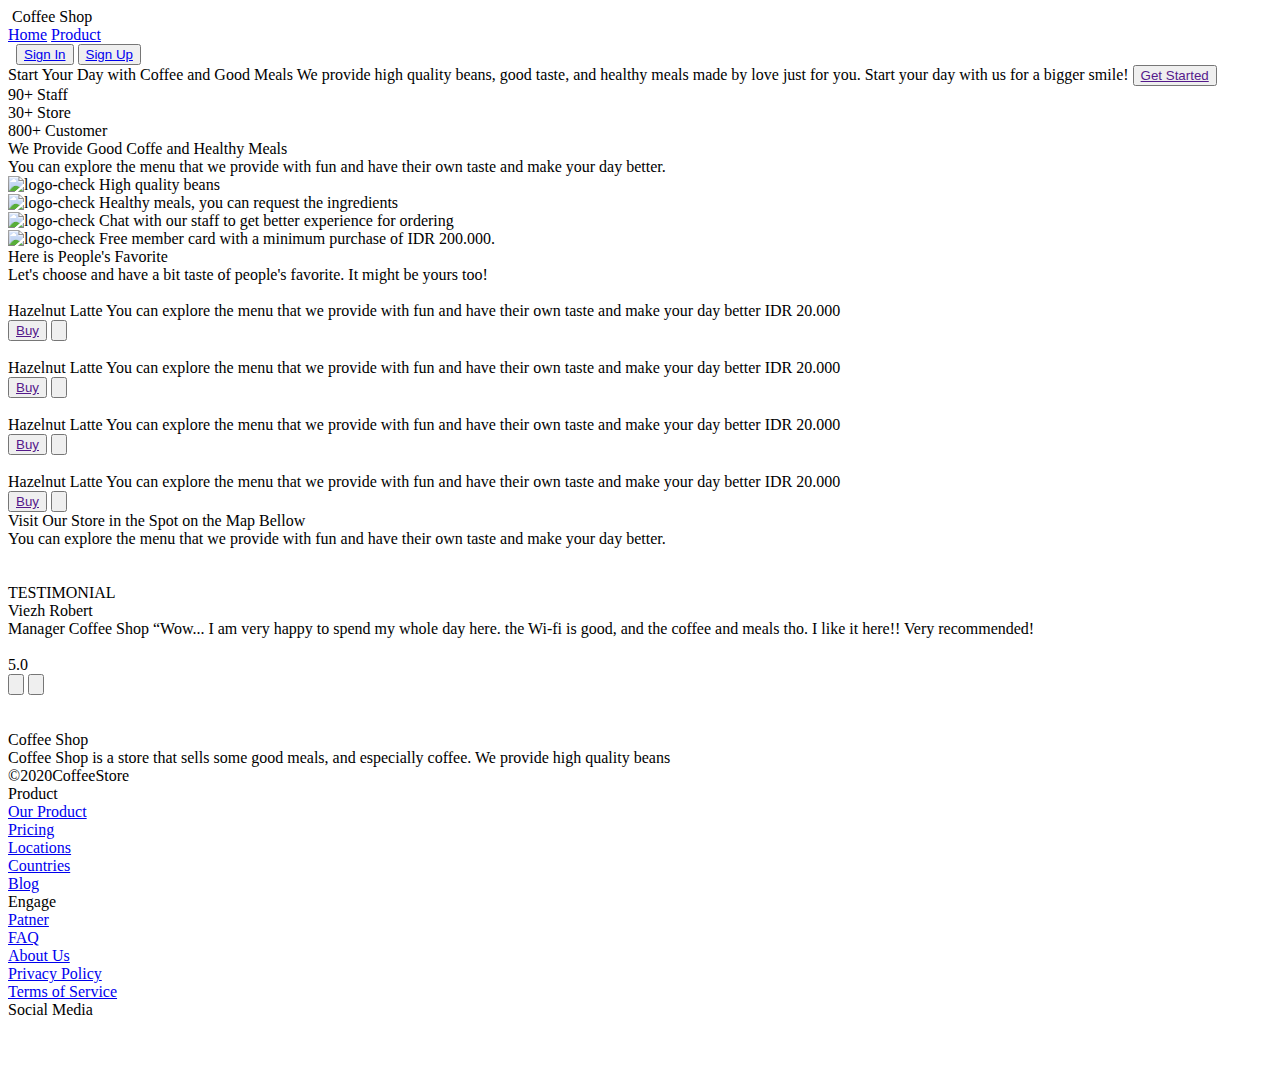
==== index.html @ 51167dca "Home - index HTML" ====
<!DOCTYPE html>
<html lang="en">

<head>
    <meta charset="UTF-8">
    <meta name="viewport" content="width=device-width, initial-scale=1.0">
    
    <title>HOME</title>

    <link rel="apple-touch-icon" sizes="180x180" href="../assets/icons/apple-touch-icon.png" />
    <link rel="icon" type="image/png" sizes="32x32" href="../assets/icons/favicon-32x32.png" />
    <link rel="icon" type="image/png" sizes="16x16" href="../assets/icons/favicon-16x16.png" />
    <link rel="manifest" href="../assets/icons/site.webmanifest" />
    
    <link rel="stylesheet" href="./styles/index.css">

</head>

<body>
    <nav>
        <div>
            <div>
                <img src="" alt="">
                <span>Coffee Shop</span>
            </div>
            <div class="changePage">
                <a href="./index.html">Home</a>
                <a href="./pages/product.html">Product</a>
            </div>
        </div>
        <div class="search">
            <img src="" alt="">
            <img src="" alt="">
            <button><a href="./pages/login.html">Sign In</a></button>
            <button class="signup"><a href="./pages/register.html">Sign Up</a></button>
        </div>
    </nav>
    <section id="homeSatu">
        <main>
            <div>
                <span class="title">Start Your Day with Coffee and Good Meals</span>
                <span>We provide high quality beans, good taste, and healthy meals made by love just for you. Start your
                    day with us for a bigger smile!</span>
                <button><a href="">Get Started</a></button>
                <div>
                    <div class="wrap">
                        <span class="count">90+</span>
                        <span>Staff</span>
                    </div>
                    <div class="line"></div>
                    <div class="wrap">
                        <span class="count">30+</span>
                        <span>Store</span>
                    </div>
                    <div class="line"></div>
                    <div class="wrap">
                        <span class="count">800+</span>
                        <span>Customer</span>
                    </div>
                </div>
            </div>
        </main>
        <aside></aside>
    </section>
    <section id="homeDua">
        <main>
            <div>
                <div class="title">
                    <div class="line"></div>
                    <div>We Provide <span>Good Coffe</span> and <span>Healthy Meals</span></div>
                </div>
                <span>You can explore the menu that we provide with fun and have their own taste and make your day
                    better.</span>
                <div>
                    <img src="" alt="logo-check">
                    <span>High quality beans</span>
                </div>
                <div>
                    <img src="" alt="logo-check">
                    <span>Healthy meals, you can request the ingredients</span>
                </div>
                <div>
                    <img src="" alt="logo-check">
                    <span>Chat with our staff to get better experience for ordering</span>
                </div>
                <div>
                    <img src="" alt="logo-check">
                    <span>Free member card with a minimum purchase of IDR 200.000.</span>
                </div>
            </div>
        </main>
        <aside></aside>
    </section>
    <section id="homeTiga">
        <main>
            <div class="title">Here is People's <span>Favorite</span></div>
            <div class="line"></div>
            <span>Let's choose and have a bit taste of people's favorite. It might be yours too!</span>
            <div class="wrap">
                <div>
                    <div class="img"><img src="" alt=""></div>
                    <div class="card">
                        <span class="title">Hazelnut Latte</span>
                        <span>You can explore the menu that we provide with fun and have their own taste and make your
                            day better</span>
                        <span class="pay">IDR 20.000</span>
                        <div class="button">
                            <button class="color"><a href="">Buy</a></button>
                            <button><a href=""><img src="" alt=""></a></button>
                        </div>
                    </div>
                </div>
                <div>
                    <div class="img"><img src="" alt=""></div>
                    <div class="card">
                        <span class="title">Hazelnut Latte</span>
                        <span>You can explore the menu that we provide with fun and have their own taste and make your
                            day better</span>
                        <span class="pay">IDR 20.000</span>
                        <div class="button">
                            <button class="color"><a href="">Buy</a></button>
                            <button><a href=""><img src="" alt=""></a></button>
                        </div>
                    </div>
                </div>
                <div>
                    <div class="img"><img src="" alt=""></div>
                    <div class="card">
                        <span class="title">Hazelnut Latte</span>
                        <span>You can explore the menu that we provide with fun and have their own taste and make your
                            day better</span>
                        <span class="pay">IDR 20.000</span>
                        <div class="button">
                            <button class="color"><a href="">Buy</a></button>
                            <button><a href=""><img src="" alt=""></a></button>
                        </div>
                    </div>
                </div>
                <div>
                    <div class="img"><img src="" alt=""></div>
                    <div class="card">
                        <span class="title">Hazelnut Latte</span>
                        <span>You can explore the menu that we provide with fun and have their own taste and make your
                            day better</span>
                        <span class="pay">IDR 20.000</span>
                        <div class="button">
                            <button class="color"><a href="">Buy</a></button>
                            <button><a href=""><img src="" alt=""></a></button>
                        </div>
                    </div>
                </div>
            </div>
        </main>
    </section>
    <section id="homeEmpat">
        <main>
            <div class="title">Visit Our Store <span>in the Spot on the Map Bellow</span></div>
            <div class="line"></div>
            <span>You can explore the menu that we provide with fun and have their own taste and make your day
                better.</span>
            <div><img src="" alt=""></div>
        </main>
    </section>
    <section id="homeLima">
        <main>
            <div>
                <div><img width="400px" src="" alt=""></div>
                <div class="wrappes">
                    <span>TESTIMONIAL</span>
                    <div>
                        <div class="line"></div>
                        <span>Viezh Robert</span>
                    </div>
                    <span class="role">Manager Coffee Shop</span>
                    <span>“Wow... I am very happy to spend my whole day here. the Wi-fi is good, and the coffee and
                        meals tho. I like it here!! Very recommended!</span>
                    <div class="review">
                        <img src="" alt="">
                        <img src="" alt="">
                        <img src="" alt="">
                        <img src="" alt="">
                        <img src="" alt="">
                        <div>5.0</div>
                    </div>
                    <div>
                        <button class="pagiLeft"><img src="" alt=""></button>
                        <button class="pagiRight"><img src="" alt=""></button>
                    </div>
                    <div class="line">
                        <img src="" alt="">
                    </div>
                </div>
            </div>
        </main>
    </section>
    <footer>
        <div class="wrap">
            <div class="title">
                <img src="" alt="">
                <div>Coffee Shop</div>
            </div>
            <div>Coffee Shop is a store that sells some good meals, and especially coffee. We provide high quality beans
            </div>
            <div class="copyright">©2020CoffeeStore</div>
        </div>
        <div class="wrap1">
            <div class="title">Product</div>
            <div><a href="#">Our Product</a></div>
            <div><a href="#">Pricing</a></div>
            <div><a href="#">Locations</a></div>
            <div><a href="#">Countries</a></div>
            <div><a href="#">Blog</a></div>
        </div>
        <div class="wrap1">
            <div class="title">Engage</div>
            <div><a href="#">Patner</a></div>
            <div><a href="#">FAQ</a></div>
            <div><a href="#">About Us</a></div>
            <div><a href="#">Privacy Policy</a></div>
            <div><a href="#">Terms of Service</a></div>
        </div>
        <div class="wrap2">
            <div class="title">Social Media</div>
            <div class="box">
                <div><a href="#"><img src="" alt=""></a></div>
                <div><a href="#"><img src="" alt=""></a></div>
                <div><a href="#"><img src="" alt=""></a></div>
            </div>
        </div>
    </div>
</footer>
</body>

</html>
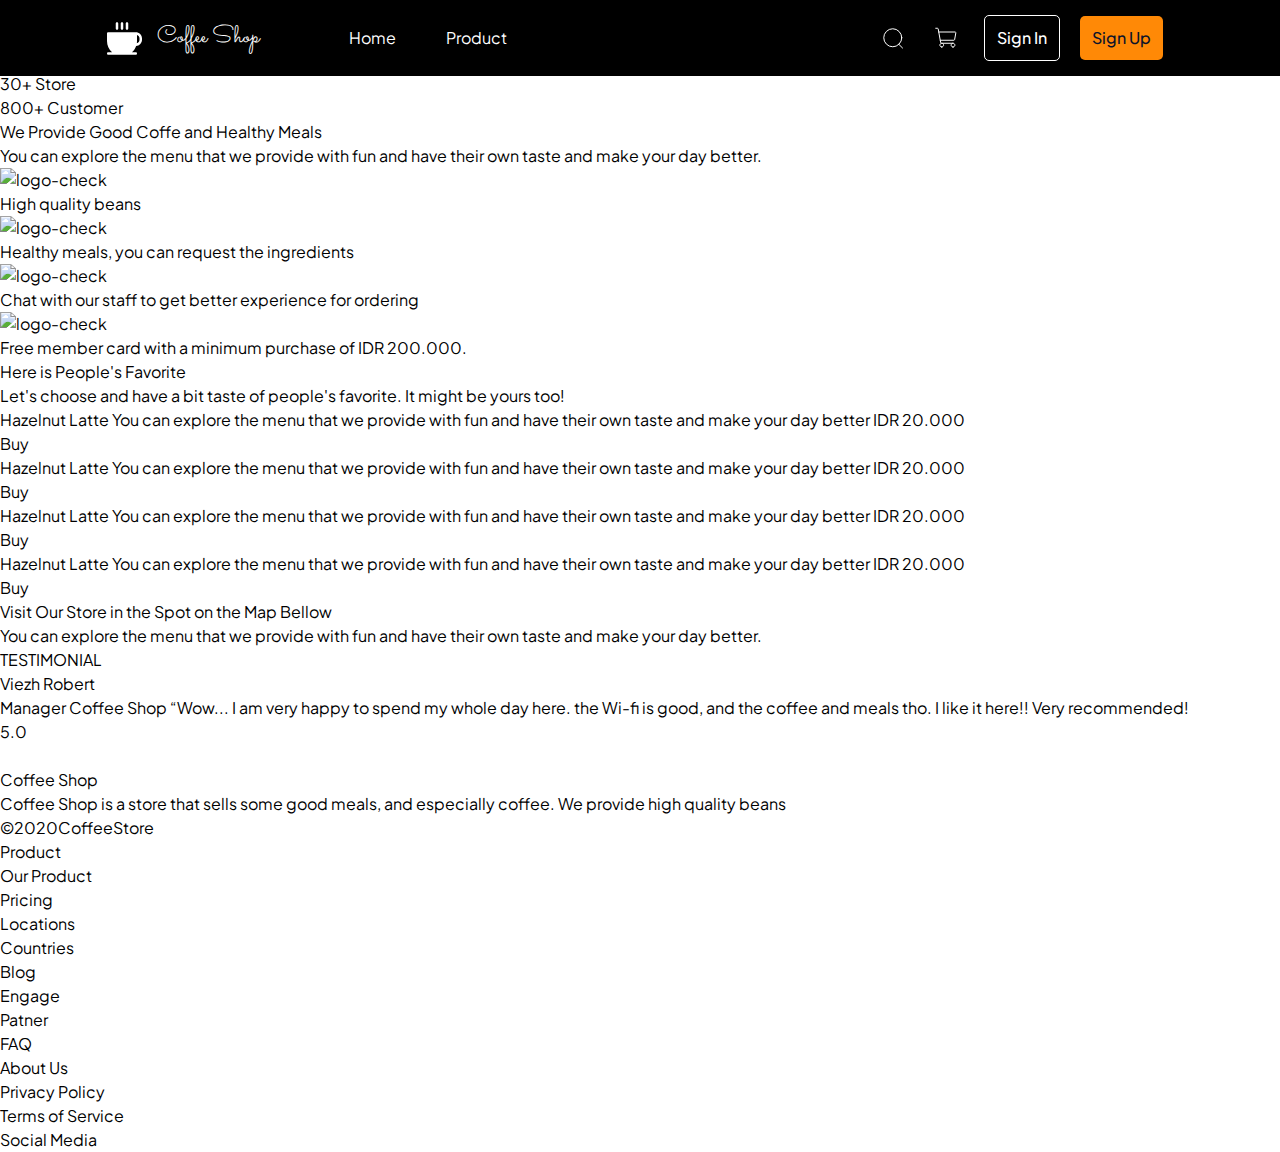
==== commit 3c47b002: "register tailwind" ====
--- a/index.html
+++ b/index.html
@@ -12,29 +12,51 @@
     <link rel="icon" type="image/png" sizes="16x16" href="../assets/icons/favicon-16x16.png" />
     <link rel="manifest" href="../assets/icons/site.webmanifest" />
     
-    <link rel="stylesheet" href="./styles/index.css">
+    <link rel="stylesheet" href="./styles/main.css">
 
 </head>
 
 <body>
-    <nav>
-        <div>
-            <div>
-                <img src="" alt="">
-                <span>Coffee Shop</span>
-            </div>
-            <div class="changePage">
-                <a href="./index.html">Home</a>
-                <a href="./pages/product.html">Product</a>
-            </div>
-        </div>
-        <div class="search">
-            <img src="" alt="">
-            <img src="" alt="">
-            <button><a href="./pages/login.html">Sign In</a></button>
-            <button class="signup"><a href="./pages/register.html">Sign Up</a></button>
-        </div>
-    </nav>
+    <header class="z-10 fixed bg-black  text-white grid grid-cols-3 sm:grid-cols-12 h-[50px] sm:h-[60px] lg:h-[76px] w-screen max-w-screen-2xl px-[10px] sm:pl-5 lg:px-5 xl:px-0">
+        <div class="flex justify-start md:justify-center lg:justify-end xl:justify-start items-center col-start-1 lg:col-start-2 col-span-2 sm:col-span-3 lg:col-span-2">
+            <a href="/index.html">
+                <img class="mr-[10px] sm:w-[28px] lg:w-[35px] sm:h-[26px] lg:h-[35px] sm:mr-[15px]" src="../assets/icons/header/coffee_shop_white.svg" alt="coffee-shop-icon">
+            </a>
+            <a href="/index.html">
+                <p class="text-xl lg:text-2xl font-sacramento lg:mr-[10px]">Coffee Shop</p>
+            </a>
+        </div>
+        <nav class="hidden sm:text-sm lg:text-base sm:flex sm:justify-start sm:items-center sm:col-start-4 sm:col-span-4 xl:col-span-5">
+            <a href="/index.html" class="flex justify-center items-center h-[40px] w-[80px] xl:mx-3 rounded-[5px] hover:bg-gray-700">Home</a>
+            <a href="./product.html" class="flex justify-center items-center h-[40px] w-[80px] xl:mx-3 rounded-[5px] hover:bg-gray-700">Product</a>
+        </nav>
+        <div class="flex justify-end md:justify-start xl:justify-end items-center col-start-3 sm:col-start-8 xl:col-start-9 col-span-1 sm:col-span-5 xl:col-span-3">
+            <button class="flex justify-center items-center h-[40px] w-[40px] rounded-[5px] hover:bg-gray-700 md:mx-[7px] sm:p-[3px]">
+                <img src="../assets/icons/header/Search.svg" alt="search-icon">
+            </button>
+            <button class="flex justify-center items-center h-[40px] w-[40px] rounded-[5px] hover:bg-gray-700 md:mx-[7px] sm:p-[3px]">
+                <img src="../assets/icons/header/ShoppingCart.svg" alt="shopping-cart">
+            </button>
+            <button id="menu-button" class="w-[30px] h-[30px] flex sm:hidden flex-col justify-evenly items-center hover:bg-gray-700 rounded-[5px]">
+                <div class="w-5 h-[3px] bg-white rounded-md"></div>
+                <div class="w-5 h-[3px] bg-white rounded-md"></div>
+                <div class="w-5 h-[3px] bg-white rounded-md"></div>
+            </button>
+            <button class="hidden sm:flex items-center text-[10px] md:text-sm lg:text-base mx-[10px] h-[0] py-[13px] md:py-[20px] lg:py-[22px] px-[8px] md:px-[12px] border-white border-solid border-[1px] rounded-[5px] font-medium hover:bg-gray-700"><a href="../pages/login.html">Sign In</a></button>
+            <button class="hidden sm:flex items-center text-[10px] md:text-sm lg:text-base mx-[10px] h-[0] py-[13px] md:py-[20px] lg:py-[22px] px-[8px] md:px-[12px] rounded-[5px] font-medium text-[#0B132A] bg-orangecustom hover:bg-[#ff4006]"><a href="../pages/register.html">Sign Up</a></button>            
+        </div>
+        <div id="mobile-menu" class="hidden absolute w-screen h-screen bg-white bg-opacity-10 backdrop-blur-[6px] lg:hidden">
+            <div class="flex justify-end mt-3 mr-3">
+                <div class="flex flex-col justify-evenly w-[150px] h-auto bg-black rounded-xl pl-3">
+                    <button id="close-menu" class="absolute top-2 right-5 text-white text-2xl">&times;</button>
+                    <a href="/index.html" class="text-white w-fit hover:text-gray-600 py-2">Home</a>
+                    <a href="/product.html" class="text-white w-fit hover:text-gray-600 py-2">Product</a>
+                    <a href="../pages/login.html" class="text-white w-fit hover:text-gray-600 py-2">Sign In</a>
+                    <a href="../pages/register.html" class="text-white w-fit hover:text-gray-600 py-2">Sign Up</a>
+                </div>
+            </div>            
+        </div>        
+    </header>
     <section id="homeSatu">
         <main>
             <div>
--- a/styles/main.css
+++ b/styles/main.css
@@ -0,0 +1,2757 @@
+@import url('https://fonts.googleapis.com/css2?family=Plus+Jakarta+Sans:ital,wght@0,200..800;1,200..800&display=swap');
+
+@import url('https://fonts.googleapis.com/css2?family=Sacramento&display=swap');
+
+/*
+! tailwindcss v3.4.4 | MIT License | https://tailwindcss.com
+*/
+
+/*
+1. Prevent padding and border from affecting element width. (https://github.com/mozdevs/cssremedy/issues/4)
+2. Allow adding a border to an element by just adding a border-width. (https://github.com/tailwindcss/tailwindcss/pull/116)
+*/
+
+*,
+::before,
+::after {
+  box-sizing: border-box;
+  /* 1 */
+  border-width: 0;
+  /* 2 */
+  border-style: solid;
+  /* 2 */
+  border-color: #e5e7eb;
+  /* 2 */
+}
+
+::before,
+::after {
+  --tw-content: '';
+}
+
+/*
+1. Use a consistent sensible line-height in all browsers.
+2. Prevent adjustments of font size after orientation changes in iOS.
+3. Use a more readable tab size.
+4. Use the user's configured `sans` font-family by default.
+5. Use the user's configured `sans` font-feature-settings by default.
+6. Use the user's configured `sans` font-variation-settings by default.
+7. Disable tap highlights on iOS
+*/
+
+html,
+:host {
+  line-height: 1.5;
+  /* 1 */
+  -webkit-text-size-adjust: 100%;
+  /* 2 */
+  -moz-tab-size: 4;
+  /* 3 */
+  -o-tab-size: 4;
+     tab-size: 4;
+  /* 3 */
+  font-family: ui-sans-serif, system-ui, sans-serif, "Apple Color Emoji", "Segoe UI Emoji", "Segoe UI Symbol", "Noto Color Emoji";
+  /* 4 */
+  font-feature-settings: normal;
+  /* 5 */
+  font-variation-settings: normal;
+  /* 6 */
+  -webkit-tap-highlight-color: transparent;
+  /* 7 */
+}
+
+/*
+1. Remove the margin in all browsers.
+2. Inherit line-height from `html` so users can set them as a class directly on the `html` element.
+*/
+
+body {
+  margin: 0;
+  /* 1 */
+  line-height: inherit;
+  /* 2 */
+}
+
+/*
+1. Add the correct height in Firefox.
+2. Correct the inheritance of border color in Firefox. (https://bugzilla.mozilla.org/show_bug.cgi?id=190655)
+3. Ensure horizontal rules are visible by default.
+*/
+
+hr {
+  height: 0;
+  /* 1 */
+  color: inherit;
+  /* 2 */
+  border-top-width: 1px;
+  /* 3 */
+}
+
+/*
+Add the correct text decoration in Chrome, Edge, and Safari.
+*/
+
+abbr:where([title]) {
+  -webkit-text-decoration: underline dotted;
+          text-decoration: underline dotted;
+}
+
+/*
+Remove the default font size and weight for headings.
+*/
+
+h1,
+h2,
+h3,
+h4,
+h5,
+h6 {
+  font-size: inherit;
+  font-weight: inherit;
+}
+
+/*
+Reset links to optimize for opt-in styling instead of opt-out.
+*/
+
+a {
+  color: inherit;
+  text-decoration: inherit;
+}
+
+/*
+Add the correct font weight in Edge and Safari.
+*/
+
+b,
+strong {
+  font-weight: bolder;
+}
+
+/*
+1. Use the user's configured `mono` font-family by default.
+2. Use the user's configured `mono` font-feature-settings by default.
+3. Use the user's configured `mono` font-variation-settings by default.
+4. Correct the odd `em` font sizing in all browsers.
+*/
+
+code,
+kbd,
+samp,
+pre {
+  font-family: ui-monospace, SFMono-Regular, Menlo, Monaco, Consolas, "Liberation Mono", "Courier New", monospace;
+  /* 1 */
+  font-feature-settings: normal;
+  /* 2 */
+  font-variation-settings: normal;
+  /* 3 */
+  font-size: 1em;
+  /* 4 */
+}
+
+/*
+Add the correct font size in all browsers.
+*/
+
+small {
+  font-size: 80%;
+}
+
+/*
+Prevent `sub` and `sup` elements from affecting the line height in all browsers.
+*/
+
+sub,
+sup {
+  font-size: 75%;
+  line-height: 0;
+  position: relative;
+  vertical-align: baseline;
+}
+
+sub {
+  bottom: -0.25em;
+}
+
+sup {
+  top: -0.5em;
+}
+
+/*
+1. Remove text indentation from table contents in Chrome and Safari. (https://bugs.chromium.org/p/chromium/issues/detail?id=999088, https://bugs.webkit.org/show_bug.cgi?id=201297)
+2. Correct table border color inheritance in all Chrome and Safari. (https://bugs.chromium.org/p/chromium/issues/detail?id=935729, https://bugs.webkit.org/show_bug.cgi?id=195016)
+3. Remove gaps between table borders by default.
+*/
+
+table {
+  text-indent: 0;
+  /* 1 */
+  border-color: inherit;
+  /* 2 */
+  border-collapse: collapse;
+  /* 3 */
+}
+
+/*
+1. Change the font styles in all browsers.
+2. Remove the margin in Firefox and Safari.
+3. Remove default padding in all browsers.
+*/
+
+button,
+input,
+optgroup,
+select,
+textarea {
+  font-family: inherit;
+  /* 1 */
+  font-feature-settings: inherit;
+  /* 1 */
+  font-variation-settings: inherit;
+  /* 1 */
+  font-size: 100%;
+  /* 1 */
+  font-weight: inherit;
+  /* 1 */
+  line-height: inherit;
+  /* 1 */
+  letter-spacing: inherit;
+  /* 1 */
+  color: inherit;
+  /* 1 */
+  margin: 0;
+  /* 2 */
+  padding: 0;
+  /* 3 */
+}
+
+/*
+Remove the inheritance of text transform in Edge and Firefox.
+*/
+
+button,
+select {
+  text-transform: none;
+}
+
+/*
+1. Correct the inability to style clickable types in iOS and Safari.
+2. Remove default button styles.
+*/
+
+button,
+input:where([type='button']),
+input:where([type='reset']),
+input:where([type='submit']) {
+  -webkit-appearance: button;
+  /* 1 */
+  background-color: transparent;
+  /* 2 */
+  background-image: none;
+  /* 2 */
+}
+
+/*
+Use the modern Firefox focus style for all focusable elements.
+*/
+
+:-moz-focusring {
+  outline: auto;
+}
+
+/*
+Remove the additional `:invalid` styles in Firefox. (https://github.com/mozilla/gecko-dev/blob/2f9eacd9d3d995c937b4251a5557d95d494c9be1/layout/style/res/forms.css#L728-L737)
+*/
+
+:-moz-ui-invalid {
+  box-shadow: none;
+}
+
+/*
+Add the correct vertical alignment in Chrome and Firefox.
+*/
+
+progress {
+  vertical-align: baseline;
+}
+
+/*
+Correct the cursor style of increment and decrement buttons in Safari.
+*/
+
+::-webkit-inner-spin-button,
+::-webkit-outer-spin-button {
+  height: auto;
+}
+
+/*
+1. Correct the odd appearance in Chrome and Safari.
+2. Correct the outline style in Safari.
+*/
+
+[type='search'] {
+  -webkit-appearance: textfield;
+  /* 1 */
+  outline-offset: -2px;
+  /* 2 */
+}
+
+/*
+Remove the inner padding in Chrome and Safari on macOS.
+*/
+
+::-webkit-search-decoration {
+  -webkit-appearance: none;
+}
+
+/*
+1. Correct the inability to style clickable types in iOS and Safari.
+2. Change font properties to `inherit` in Safari.
+*/
+
+::-webkit-file-upload-button {
+  -webkit-appearance: button;
+  /* 1 */
+  font: inherit;
+  /* 2 */
+}
+
+/*
+Add the correct display in Chrome and Safari.
+*/
+
+summary {
+  display: list-item;
+}
+
+/*
+Removes the default spacing and border for appropriate elements.
+*/
+
+blockquote,
+dl,
+dd,
+h1,
+h2,
+h3,
+h4,
+h5,
+h6,
+hr,
+figure,
+p,
+pre {
+  margin: 0;
+}
+
+fieldset {
+  margin: 0;
+  padding: 0;
+}
+
+legend {
+  padding: 0;
+}
+
+ol,
+ul,
+menu {
+  list-style: none;
+  margin: 0;
+  padding: 0;
+}
+
+/*
+Reset default styling for dialogs.
+*/
+
+dialog {
+  padding: 0;
+}
+
+/*
+Prevent resizing textareas horizontally by default.
+*/
+
+textarea {
+  resize: vertical;
+}
+
+/*
+1. Reset the default placeholder opacity in Firefox. (https://github.com/tailwindlabs/tailwindcss/issues/3300)
+2. Set the default placeholder color to the user's configured gray 400 color.
+*/
+
+input::-moz-placeholder, textarea::-moz-placeholder {
+  opacity: 1;
+  /* 1 */
+  color: #9ca3af;
+  /* 2 */
+}
+
+input::placeholder,
+textarea::placeholder {
+  opacity: 1;
+  /* 1 */
+  color: #9ca3af;
+  /* 2 */
+}
+
+/*
+Set the default cursor for buttons.
+*/
+
+button,
+[role="button"] {
+  cursor: pointer;
+}
+
+/*
+Make sure disabled buttons don't get the pointer cursor.
+*/
+
+:disabled {
+  cursor: default;
+}
+
+/*
+1. Make replaced elements `display: block` by default. (https://github.com/mozdevs/cssremedy/issues/14)
+2. Add `vertical-align: middle` to align replaced elements more sensibly by default. (https://github.com/jensimmons/cssremedy/issues/14#issuecomment-634934210)
+   This can trigger a poorly considered lint error in some tools but is included by design.
+*/
+
+img,
+svg,
+video,
+canvas,
+audio,
+iframe,
+embed,
+object {
+  display: block;
+  /* 1 */
+  vertical-align: middle;
+  /* 2 */
+}
+
+/*
+Constrain images and videos to the parent width and preserve their intrinsic aspect ratio. (https://github.com/mozdevs/cssremedy/issues/14)
+*/
+
+img,
+video {
+  max-width: 100%;
+  height: auto;
+}
+
+/* Make elements with the HTML hidden attribute stay hidden by default */
+
+[hidden] {
+  display: none;
+}
+
+* {
+  margin: 0;
+  box-sizing: border-box;
+  font-family: 'Plus Jakarta Sans', sans-serif;
+}
+
+*, ::before, ::after{
+  --tw-border-spacing-x: 0;
+  --tw-border-spacing-y: 0;
+  --tw-translate-x: 0;
+  --tw-translate-y: 0;
+  --tw-rotate: 0;
+  --tw-skew-x: 0;
+  --tw-skew-y: 0;
+  --tw-scale-x: 1;
+  --tw-scale-y: 1;
+  --tw-pan-x:  ;
+  --tw-pan-y:  ;
+  --tw-pinch-zoom:  ;
+  --tw-scroll-snap-strictness: proximity;
+  --tw-gradient-from-position:  ;
+  --tw-gradient-via-position:  ;
+  --tw-gradient-to-position:  ;
+  --tw-ordinal:  ;
+  --tw-slashed-zero:  ;
+  --tw-numeric-figure:  ;
+  --tw-numeric-spacing:  ;
+  --tw-numeric-fraction:  ;
+  --tw-ring-inset:  ;
+  --tw-ring-offset-width: 0px;
+  --tw-ring-offset-color: #fff;
+  --tw-ring-color: rgb(59 130 246 / 0.5);
+  --tw-ring-offset-shadow: 0 0 #0000;
+  --tw-ring-shadow: 0 0 #0000;
+  --tw-shadow: 0 0 #0000;
+  --tw-shadow-colored: 0 0 #0000;
+  --tw-blur:  ;
+  --tw-brightness:  ;
+  --tw-contrast:  ;
+  --tw-grayscale:  ;
+  --tw-hue-rotate:  ;
+  --tw-invert:  ;
+  --tw-saturate:  ;
+  --tw-sepia:  ;
+  --tw-drop-shadow:  ;
+  --tw-backdrop-blur:  ;
+  --tw-backdrop-brightness:  ;
+  --tw-backdrop-contrast:  ;
+  --tw-backdrop-grayscale:  ;
+  --tw-backdrop-hue-rotate:  ;
+  --tw-backdrop-invert:  ;
+  --tw-backdrop-opacity:  ;
+  --tw-backdrop-saturate:  ;
+  --tw-backdrop-sepia:  ;
+  --tw-contain-size:  ;
+  --tw-contain-layout:  ;
+  --tw-contain-paint:  ;
+  --tw-contain-style:  ;
+}
+
+::backdrop{
+  --tw-border-spacing-x: 0;
+  --tw-border-spacing-y: 0;
+  --tw-translate-x: 0;
+  --tw-translate-y: 0;
+  --tw-rotate: 0;
+  --tw-skew-x: 0;
+  --tw-skew-y: 0;
+  --tw-scale-x: 1;
+  --tw-scale-y: 1;
+  --tw-pan-x:  ;
+  --tw-pan-y:  ;
+  --tw-pinch-zoom:  ;
+  --tw-scroll-snap-strictness: proximity;
+  --tw-gradient-from-position:  ;
+  --tw-gradient-via-position:  ;
+  --tw-gradient-to-position:  ;
+  --tw-ordinal:  ;
+  --tw-slashed-zero:  ;
+  --tw-numeric-figure:  ;
+  --tw-numeric-spacing:  ;
+  --tw-numeric-fraction:  ;
+  --tw-ring-inset:  ;
+  --tw-ring-offset-width: 0px;
+  --tw-ring-offset-color: #fff;
+  --tw-ring-color: rgb(59 130 246 / 0.5);
+  --tw-ring-offset-shadow: 0 0 #0000;
+  --tw-ring-shadow: 0 0 #0000;
+  --tw-shadow: 0 0 #0000;
+  --tw-shadow-colored: 0 0 #0000;
+  --tw-blur:  ;
+  --tw-brightness:  ;
+  --tw-contrast:  ;
+  --tw-grayscale:  ;
+  --tw-hue-rotate:  ;
+  --tw-invert:  ;
+  --tw-saturate:  ;
+  --tw-sepia:  ;
+  --tw-drop-shadow:  ;
+  --tw-backdrop-blur:  ;
+  --tw-backdrop-brightness:  ;
+  --tw-backdrop-contrast:  ;
+  --tw-backdrop-grayscale:  ;
+  --tw-backdrop-hue-rotate:  ;
+  --tw-backdrop-invert:  ;
+  --tw-backdrop-opacity:  ;
+  --tw-backdrop-saturate:  ;
+  --tw-backdrop-sepia:  ;
+  --tw-contain-size:  ;
+  --tw-contain-layout:  ;
+  --tw-contain-paint:  ;
+  --tw-contain-style:  ;
+}
+
+.container{
+  width: 100%;
+}
+
+@media (min-width: 375px){
+  .container{
+    max-width: 375px;
+  }
+}
+
+@media (min-width: 425px){
+  .container{
+    max-width: 425px;
+  }
+}
+
+@media (min-width: 426px){
+  .container{
+    max-width: 426px;
+  }
+}
+
+@media (min-width: 440px){
+  .container{
+    max-width: 440px;
+  }
+}
+
+@media (min-width: 520px){
+  .container{
+    max-width: 520px;
+  }
+}
+
+@media (min-width: 600px){
+  .container{
+    max-width: 600px;
+  }
+}
+
+@media (min-width: 640px){
+  .container{
+    max-width: 640px;
+  }
+}
+
+@media (min-width: 768px){
+  .container{
+    max-width: 768px;
+  }
+}
+
+@media (min-width: 1024px){
+  .container{
+    max-width: 1024px;
+  }
+}
+
+@media (min-width: 1080px){
+  .container{
+    max-width: 1080px;
+  }
+}
+
+@media (min-width: 1081px){
+  .container{
+    max-width: 1081px;
+  }
+}
+
+@media (min-width: 1280px){
+  .container{
+    max-width: 1280px;
+  }
+}
+
+@media (min-width: 1380px){
+  .container{
+    max-width: 1380px;
+  }
+}
+
+@media (min-width: 1536px){
+  .container{
+    max-width: 1536px;
+  }
+}
+
+.fixed{
+  position: fixed;
+}
+
+.absolute{
+  position: absolute;
+}
+
+.relative{
+  position: relative;
+}
+
+.inset-0{
+  inset: 0px;
+}
+
+.right-5{
+  right: 1.25rem;
+}
+
+.top-2{
+  top: 0.5rem;
+}
+
+.z-0{
+  z-index: 0;
+}
+
+.z-10{
+  z-index: 10;
+}
+
+.z-50{
+  z-index: 50;
+}
+
+.z-\[5\]{
+  z-index: 5;
+}
+
+.col-span-1{
+  grid-column: span 1 / span 1;
+}
+
+.col-span-2{
+  grid-column: span 2 / span 2;
+}
+
+.col-start-1{
+  grid-column-start: 1;
+}
+
+.col-start-2{
+  grid-column-start: 2;
+}
+
+.col-start-3{
+  grid-column-start: 3;
+}
+
+.mx-2{
+  margin-left: 0.5rem;
+  margin-right: 0.5rem;
+}
+
+.mx-\[10px\]{
+  margin-left: 10px;
+  margin-right: 10px;
+}
+
+.mx-\[15px\]{
+  margin-left: 15px;
+  margin-right: 15px;
+}
+
+.my-2{
+  margin-top: 0.5rem;
+  margin-bottom: 0.5rem;
+}
+
+.my-2\.5{
+  margin-top: 0.625rem;
+  margin-bottom: 0.625rem;
+}
+
+.my-\[25px\]{
+  margin-top: 25px;
+  margin-bottom: 25px;
+}
+
+.my-\[50px\]{
+  margin-top: 50px;
+  margin-bottom: 50px;
+}
+
+.-mt-2{
+  margin-top: -0.5rem;
+}
+
+.-mt-\[430px\]{
+  margin-top: -430px;
+}
+
+.mb-1{
+  margin-bottom: 0.25rem;
+}
+
+.mb-10{
+  margin-bottom: 2.5rem;
+}
+
+.mb-2{
+  margin-bottom: 0.5rem;
+}
+
+.mb-2\.5{
+  margin-bottom: 0.625rem;
+}
+
+.mb-4{
+  margin-bottom: 1rem;
+}
+
+.mb-5{
+  margin-bottom: 1.25rem;
+}
+
+.mb-\[10px\]{
+  margin-bottom: 10px;
+}
+
+.mb-\[40px\]{
+  margin-bottom: 40px;
+}
+
+.mb-\[5\%\]{
+  margin-bottom: 5%;
+}
+
+.mb-\[50px\]{
+  margin-bottom: 50px;
+}
+
+.ml-1{
+  margin-left: 0.25rem;
+}
+
+.ml-2{
+  margin-left: 0.5rem;
+}
+
+.ml-2\.5{
+  margin-left: 0.625rem;
+}
+
+.ml-\[20px\]{
+  margin-left: 20px;
+}
+
+.ml-\[5\%\]{
+  margin-left: 5%;
+}
+
+.mr-1{
+  margin-right: 0.25rem;
+}
+
+.mr-3{
+  margin-right: 0.75rem;
+}
+
+.mr-4{
+  margin-right: 1rem;
+}
+
+.mr-5{
+  margin-right: 1.25rem;
+}
+
+.mr-\[10px\]{
+  margin-right: 10px;
+}
+
+.mt-1{
+  margin-top: 0.25rem;
+}
+
+.mt-3{
+  margin-top: 0.75rem;
+}
+
+.mt-4{
+  margin-top: 1rem;
+}
+
+.mt-\[300px\]{
+  margin-top: 300px;
+}
+
+.mt-\[6px\]{
+  margin-top: 6px;
+}
+
+.mt-\[70\%\]{
+  margin-top: 70%;
+}
+
+.flex{
+  display: flex;
+}
+
+.grid{
+  display: grid;
+}
+
+.hidden{
+  display: none;
+}
+
+.h-10{
+  height: 2.5rem;
+}
+
+.h-4{
+  height: 1rem;
+}
+
+.h-5{
+  height: 1.25rem;
+}
+
+.h-\[0\]{
+  height: 0;
+}
+
+.h-\[1350px\]{
+  height: 1350px;
+}
+
+.h-\[15px\]{
+  height: 15px;
+}
+
+.h-\[20px\]{
+  height: 20px;
+}
+
+.h-\[23px\]{
+  height: 23px;
+}
+
+.h-\[25px\]{
+  height: 25px;
+}
+
+.h-\[280px\]{
+  height: 280px;
+}
+
+.h-\[30px\]{
+  height: 30px;
+}
+
+.h-\[33px\]{
+  height: 33px;
+}
+
+.h-\[35px\]{
+  height: 35px;
+}
+
+.h-\[3px\]{
+  height: 3px;
+}
+
+.h-\[40px\]{
+  height: 40px;
+}
+
+.h-\[50\%\]{
+  height: 50%;
+}
+
+.h-\[50px\]{
+  height: 50px;
+}
+
+.h-\[60px\]{
+  height: 60px;
+}
+
+.h-auto{
+  height: auto;
+}
+
+.h-fit{
+  height: -moz-fit-content;
+  height: fit-content;
+}
+
+.h-full{
+  height: 100%;
+}
+
+.h-screen{
+  height: 100vh;
+}
+
+.max-h-\[1080px\]{
+  max-height: 1080px;
+}
+
+.max-h-\[600px\]{
+  max-height: 600px;
+}
+
+.w-1\/2{
+  width: 50%;
+}
+
+.w-10{
+  width: 2.5rem;
+}
+
+.w-11\/12{
+  width: 91.666667%;
+}
+
+.w-4{
+  width: 1rem;
+}
+
+.w-5{
+  width: 1.25rem;
+}
+
+.w-7{
+  width: 1.75rem;
+}
+
+.w-\[10\%\]{
+  width: 10%;
+}
+
+.w-\[100\%\]{
+  width: 100%;
+}
+
+.w-\[100px\]{
+  width: 100px;
+}
+
+.w-\[110px\]{
+  width: 110px;
+}
+
+.w-\[115px\]{
+  width: 115px;
+}
+
+.w-\[120px\]{
+  width: 120px;
+}
+
+.w-\[125px\]{
+  width: 125px;
+}
+
+.w-\[130px\]{
+  width: 130px;
+}
+
+.w-\[135px\]{
+  width: 135px;
+}
+
+.w-\[140px\]{
+  width: 140px;
+}
+
+.w-\[150px\]{
+  width: 150px;
+}
+
+.w-\[15px\]{
+  width: 15px;
+}
+
+.w-\[20\%\]{
+  width: 20%;
+}
+
+.w-\[30px\]{
+  width: 30px;
+}
+
+.w-\[30vw\]{
+  width: 30vw;
+}
+
+.w-\[33px\]{
+  width: 33px;
+}
+
+.w-\[35px\]{
+  width: 35px;
+}
+
+.w-\[3px\]{
+  width: 3px;
+}
+
+.w-\[40px\]{
+  width: 40px;
+}
+
+.w-\[45vw\]{
+  width: 45vw;
+}
+
+.w-\[49\%\]{
+  width: 49%;
+}
+
+.w-\[60\%\]{
+  width: 60%;
+}
+
+.w-\[60px\]{
+  width: 60px;
+}
+
+.w-\[78\%\]{
+  width: 78%;
+}
+
+.w-\[80\%\]{
+  width: 80%;
+}
+
+.w-\[80px\]{
+  width: 80px;
+}
+
+.w-\[90\%\]{
+  width: 90%;
+}
+
+.w-auto{
+  width: auto;
+}
+
+.w-fit{
+  width: -moz-fit-content;
+  width: fit-content;
+}
+
+.w-full{
+  width: 100%;
+}
+
+.w-screen{
+  width: 100vw;
+}
+
+.min-w-\[135px\]{
+  min-width: 135px;
+}
+
+.max-w-\[500px\]{
+  max-width: 500px;
+}
+
+.max-w-\[700px\]{
+  max-width: 700px;
+}
+
+.max-w-screen-2xl{
+  max-width: 1536px;
+}
+
+.flex-1{
+  flex: 1 1 0%;
+}
+
+.flex-\[0\.25\]{
+  flex: 0.25;
+}
+
+.flex-\[0\.5\]{
+  flex: 0.5;
+}
+
+.flex-grow{
+  flex-grow: 1;
+}
+
+.cursor-pointer{
+  cursor: pointer;
+}
+
+.grid-cols-2{
+  grid-template-columns: repeat(2, minmax(0, 1fr));
+}
+
+.grid-cols-3{
+  grid-template-columns: repeat(3, minmax(0, 1fr));
+}
+
+.flex-col{
+  flex-direction: column;
+}
+
+.items-start{
+  align-items: flex-start;
+}
+
+.items-center{
+  align-items: center;
+}
+
+.justify-start{
+  justify-content: flex-start;
+}
+
+.justify-end{
+  justify-content: flex-end;
+}
+
+.justify-center{
+  justify-content: center;
+}
+
+.justify-between{
+  justify-content: space-between;
+}
+
+.justify-around{
+  justify-content: space-around;
+}
+
+.justify-evenly{
+  justify-content: space-evenly;
+}
+
+.gap-10{
+  gap: 2.5rem;
+}
+
+.gap-3{
+  gap: 0.75rem;
+}
+
+.gap-5{
+  gap: 1.25rem;
+}
+
+.gap-\[10px\]{
+  gap: 10px;
+}
+
+.gap-\[15px\]{
+  gap: 15px;
+}
+
+.gap-\[20px\]{
+  gap: 20px;
+}
+
+.gap-\[25px\]{
+  gap: 25px;
+}
+
+.gap-\[30px\]{
+  gap: 30px;
+}
+
+.gap-\[50px\]{
+  gap: 50px;
+}
+
+.gap-\[5px\]{
+  gap: 5px;
+}
+
+.gap-y-3{
+  row-gap: 0.75rem;
+}
+
+.space-x-1 > :not([hidden]) ~ :not([hidden]){
+  --tw-space-x-reverse: 0;
+  margin-right: calc(0.25rem * var(--tw-space-x-reverse));
+  margin-left: calc(0.25rem * calc(1 - var(--tw-space-x-reverse)));
+}
+
+.space-x-2 > :not([hidden]) ~ :not([hidden]){
+  --tw-space-x-reverse: 0;
+  margin-right: calc(0.5rem * var(--tw-space-x-reverse));
+  margin-left: calc(0.5rem * calc(1 - var(--tw-space-x-reverse)));
+}
+
+.space-x-3 > :not([hidden]) ~ :not([hidden]){
+  --tw-space-x-reverse: 0;
+  margin-right: calc(0.75rem * var(--tw-space-x-reverse));
+  margin-left: calc(0.75rem * calc(1 - var(--tw-space-x-reverse)));
+}
+
+.space-x-4 > :not([hidden]) ~ :not([hidden]){
+  --tw-space-x-reverse: 0;
+  margin-right: calc(1rem * var(--tw-space-x-reverse));
+  margin-left: calc(1rem * calc(1 - var(--tw-space-x-reverse)));
+}
+
+.overflow-x-auto{
+  overflow-x: auto;
+}
+
+.rounded{
+  border-radius: 0.25rem;
+}
+
+.rounded-3xl{
+  border-radius: 1.5rem;
+}
+
+.rounded-\[100\%\]{
+  border-radius: 100%;
+}
+
+.rounded-\[10px\]{
+  border-radius: 10px;
+}
+
+.rounded-\[20px\]{
+  border-radius: 20px;
+}
+
+.rounded-\[24px\]{
+  border-radius: 24px;
+}
+
+.rounded-\[5px\]{
+  border-radius: 5px;
+}
+
+.rounded-\[6px\]{
+  border-radius: 6px;
+}
+
+.rounded-full{
+  border-radius: 9999px;
+}
+
+.rounded-lg{
+  border-radius: 0.5rem;
+}
+
+.rounded-md{
+  border-radius: 0.375rem;
+}
+
+.rounded-xl{
+  border-radius: 0.75rem;
+}
+
+.border{
+  border-width: 1px;
+}
+
+.border-2{
+  border-width: 2px;
+}
+
+.border-\[1px\]{
+  border-width: 1px;
+}
+
+.border-b-2{
+  border-bottom-width: 2px;
+}
+
+.border-solid{
+  border-style: solid;
+}
+
+.border-none{
+  border-style: none;
+}
+
+.border-\[\#DEDEDE\]{
+  --tw-border-opacity: 1;
+  border-color: rgb(222 222 222 / var(--tw-border-opacity));
+}
+
+.border-\[\#E8E8E8\]{
+  --tw-border-opacity: 1;
+  border-color: rgb(232 232 232 / var(--tw-border-opacity));
+}
+
+.border-\[\#FF8906\]{
+  --tw-border-opacity: 1;
+  border-color: rgb(255 137 6 / var(--tw-border-opacity));
+}
+
+.border-orange-500{
+  --tw-border-opacity: 1;
+  border-color: rgb(249 115 22 / var(--tw-border-opacity));
+}
+
+.border-orangecustom{
+  --tw-border-opacity: 1;
+  border-color: rgb(255 137 6 / var(--tw-border-opacity));
+}
+
+.border-white{
+  --tw-border-opacity: 1;
+  border-color: rgb(255 255 255 / var(--tw-border-opacity));
+}
+
+.bg-\[\#4F5665\]{
+  --tw-bg-opacity: 1;
+  background-color: rgb(79 86 101 / var(--tw-bg-opacity));
+}
+
+.bg-\[\#D00000\]{
+  --tw-bg-opacity: 1;
+  background-color: rgb(208 0 0 / var(--tw-bg-opacity));
+}
+
+.bg-\[\#E8E8E84D\]{
+  background-color: #E8E8E84D;
+}
+
+.bg-\[\#E8E8E8\]{
+  --tw-bg-opacity: 1;
+  background-color: rgb(232 232 232 / var(--tw-bg-opacity));
+}
+
+.bg-\[\#F8F8F8\]{
+  --tw-bg-opacity: 1;
+  background-color: rgb(248 248 248 / var(--tw-bg-opacity));
+}
+
+.bg-\[\#FF8906\]{
+  --tw-bg-opacity: 1;
+  background-color: rgb(255 137 6 / var(--tw-bg-opacity));
+}
+
+.bg-\[\#FFF\]{
+  --tw-bg-opacity: 1;
+  background-color: rgb(255 255 255 / var(--tw-bg-opacity));
+}
+
+.bg-\[\#cecece\]{
+  --tw-bg-opacity: 1;
+  background-color: rgb(206 206 206 / var(--tw-bg-opacity));
+}
+
+.bg-\[rgba\(0\2c 0\2c 0\2c 0\2c 5\)\]{
+  background-color: rgba(0,0,0,0,5);
+}
+
+.bg-\[white\]{
+  --tw-bg-opacity: 1;
+  background-color: rgb(255 255 255 / var(--tw-bg-opacity));
+}
+
+.bg-black{
+  --tw-bg-opacity: 1;
+  background-color: rgb(0 0 0 / var(--tw-bg-opacity));
+}
+
+.bg-blue-500{
+  --tw-bg-opacity: 1;
+  background-color: rgb(59 130 246 / var(--tw-bg-opacity));
+}
+
+.bg-gray-500{
+  --tw-bg-opacity: 1;
+  background-color: rgb(107 114 128 / var(--tw-bg-opacity));
+}
+
+.bg-gray-800{
+  --tw-bg-opacity: 1;
+  background-color: rgb(31 41 55 / var(--tw-bg-opacity));
+}
+
+.bg-grayfooter{
+  --tw-bg-opacity: 1;
+  background-color: rgb(248 248 248 / var(--tw-bg-opacity));
+}
+
+.bg-green-100{
+  --tw-bg-opacity: 1;
+  background-color: rgb(220 252 231 / var(--tw-bg-opacity));
+}
+
+.bg-orange-200{
+  --tw-bg-opacity: 1;
+  background-color: rgb(254 215 170 / var(--tw-bg-opacity));
+}
+
+.bg-orange-500{
+  --tw-bg-opacity: 1;
+  background-color: rgb(249 115 22 / var(--tw-bg-opacity));
+}
+
+.bg-orangecustom{
+  --tw-bg-opacity: 1;
+  background-color: rgb(255 137 6 / var(--tw-bg-opacity));
+}
+
+.bg-redcustom{
+  --tw-bg-opacity: 1;
+  background-color: rgb(208 0 0 / var(--tw-bg-opacity));
+}
+
+.bg-slate-950{
+  --tw-bg-opacity: 1;
+  background-color: rgb(2 6 23 / var(--tw-bg-opacity));
+}
+
+.bg-transparent{
+  background-color: transparent;
+}
+
+.bg-white{
+  --tw-bg-opacity: 1;
+  background-color: rgb(255 255 255 / var(--tw-bg-opacity));
+}
+
+.bg-slate-700{
+  --tw-bg-opacity: 1;
+  background-color: rgb(51 65 85 / var(--tw-bg-opacity));
+}
+
+.bg-opacity-10{
+  --tw-bg-opacity: 0.1;
+}
+
+.bg-opacity-75{
+  --tw-bg-opacity: 0.75;
+}
+
+.fill-\[\#8E6447\]{
+  fill: #8E6447;
+}
+
+.fill-\[\#FF8906\]{
+  fill: #FF8906;
+}
+
+.fill-\[\#FFFFFF\]{
+  fill: #FFFFFF;
+}
+
+.fill-\[black\]{
+  fill: black;
+}
+
+.p-1{
+  padding: 0.25rem;
+}
+
+.p-1\.5{
+  padding: 0.375rem;
+}
+
+.p-14{
+  padding: 3.5rem;
+}
+
+.p-2{
+  padding: 0.5rem;
+}
+
+.p-6{
+  padding: 1.5rem;
+}
+
+.p-\[10px\]{
+  padding: 10px;
+}
+
+.p-\[80px_60px\]{
+  padding: 80px 60px;
+}
+
+.p-10{
+  padding: 2.5rem;
+}
+
+.px-1{
+  padding-left: 0.25rem;
+  padding-right: 0.25rem;
+}
+
+.px-2{
+  padding-left: 0.5rem;
+  padding-right: 0.5rem;
+}
+
+.px-20{
+  padding-left: 5rem;
+  padding-right: 5rem;
+}
+
+.px-3{
+  padding-left: 0.75rem;
+  padding-right: 0.75rem;
+}
+
+.px-4{
+  padding-left: 1rem;
+  padding-right: 1rem;
+}
+
+.px-5{
+  padding-left: 1.25rem;
+  padding-right: 1.25rem;
+}
+
+.px-\[10px\]{
+  padding-left: 10px;
+  padding-right: 10px;
+}
+
+.px-\[20px\]{
+  padding-left: 20px;
+  padding-right: 20px;
+}
+
+.px-\[8px\]{
+  padding-left: 8px;
+  padding-right: 8px;
+}
+
+.px-\[calc\(\(100vw-1440px\)\/2\)\]{
+  padding-left: calc((100vw - 1440px) / 2);
+  padding-right: calc((100vw - 1440px) / 2);
+}
+
+.px-custom{
+  padding-left: calc((100vw - 1536px)/2);
+  padding-right: calc((100vw - 1536px)/2);
+}
+
+.py-0{
+  padding-top: 0px;
+  padding-bottom: 0px;
+}
+
+.py-0\.5{
+  padding-top: 0.125rem;
+  padding-bottom: 0.125rem;
+}
+
+.py-1{
+  padding-top: 0.25rem;
+  padding-bottom: 0.25rem;
+}
+
+.py-2{
+  padding-top: 0.5rem;
+  padding-bottom: 0.5rem;
+}
+
+.py-3{
+  padding-top: 0.75rem;
+  padding-bottom: 0.75rem;
+}
+
+.py-4{
+  padding-top: 1rem;
+  padding-bottom: 1rem;
+}
+
+.py-\[10px\]{
+  padding-top: 10px;
+  padding-bottom: 10px;
+}
+
+.py-\[13px\]{
+  padding-top: 13px;
+  padding-bottom: 13px;
+}
+
+.py-\[20px\]{
+  padding-top: 20px;
+  padding-bottom: 20px;
+}
+
+.py-\[50px\]{
+  padding-top: 50px;
+  padding-bottom: 50px;
+}
+
+.px-10{
+  padding-left: 2.5rem;
+  padding-right: 2.5rem;
+}
+
+.pb-1{
+  padding-bottom: 0.25rem;
+}
+
+.pb-10{
+  padding-bottom: 2.5rem;
+}
+
+.pb-12{
+  padding-bottom: 3rem;
+}
+
+.pb-2{
+  padding-bottom: 0.5rem;
+}
+
+.pb-4{
+  padding-bottom: 1rem;
+}
+
+.pb-6{
+  padding-bottom: 1.5rem;
+}
+
+.pb-\[15px\]{
+  padding-bottom: 15px;
+}
+
+.pl-3{
+  padding-left: 0.75rem;
+}
+
+.pl-4{
+  padding-left: 1rem;
+}
+
+.pr-3{
+  padding-right: 0.75rem;
+}
+
+.pr-4{
+  padding-right: 1rem;
+}
+
+.pt-1{
+  padding-top: 0.25rem;
+}
+
+.pt-\[0px\]{
+  padding-top: 0px;
+}
+
+.pt-\[100px\]{
+  padding-top: 100px;
+}
+
+.pt-\[120px\]{
+  padding-top: 120px;
+}
+
+.pt-\[150px\]{
+  padding-top: 150px;
+}
+
+.pt-\[450px\]{
+  padding-top: 450px;
+}
+
+.pt-\[60px\]{
+  padding-top: 60px;
+}
+
+.text-center{
+  text-align: center;
+}
+
+.text-justify{
+  text-align: justify;
+}
+
+.font-sacramento{
+  font-family: "Sacramento", cursive;
+}
+
+.text-2xl{
+  font-size: 1.5rem;
+  line-height: 2rem;
+}
+
+.text-\[10px\]{
+  font-size: 10px;
+}
+
+.text-\[12px\]{
+  font-size: 12px;
+}
+
+.text-\[15px\]{
+  font-size: 15px;
+}
+
+.text-\[18px\]{
+  font-size: 18px;
+}
+
+.text-\[20px\]{
+  font-size: 20px;
+}
+
+.text-\[22px\]{
+  font-size: 22px;
+}
+
+.text-\[24px\]{
+  font-size: 24px;
+}
+
+.text-\[48px\]{
+  font-size: 48px;
+}
+
+.text-\[8px\]{
+  font-size: 8px;
+}
+
+.text-base{
+  font-size: 1rem;
+  line-height: 1.5rem;
+}
+
+.text-lg{
+  font-size: 1.125rem;
+  line-height: 1.75rem;
+}
+
+.text-sm{
+  font-size: 0.875rem;
+  line-height: 1.25rem;
+}
+
+.text-xl{
+  font-size: 1.25rem;
+  line-height: 1.75rem;
+}
+
+.text-xs{
+  font-size: 0.75rem;
+  line-height: 1rem;
+}
+
+.font-bold{
+  font-weight: 700;
+}
+
+.font-extrabold{
+  font-weight: 800;
+}
+
+.font-medium{
+  font-weight: 500;
+}
+
+.font-normal{
+  font-weight: 400;
+}
+
+.font-semibold{
+  font-weight: 600;
+}
+
+.leading-none{
+  line-height: 1;
+}
+
+.text-\[\#00A700\]{
+  --tw-text-opacity: 1;
+  color: rgb(0 167 0 / var(--tw-text-opacity));
+}
+
+.text-\[\#0B0909\]{
+  --tw-text-opacity: 1;
+  color: rgb(11 9 9 / var(--tw-text-opacity));
+}
+
+.text-\[\#0B132A\]{
+  --tw-text-opacity: 1;
+  color: rgb(11 19 42 / var(--tw-text-opacity));
+}
+
+.text-\[\#1100FF\]{
+  --tw-text-opacity: 1;
+  color: rgb(17 0 255 / var(--tw-text-opacity));
+}
+
+.text-\[\#4F5665\]{
+  --tw-text-opacity: 1;
+  color: rgb(79 86 101 / var(--tw-text-opacity));
+}
+
+.text-\[\#8E6447\]{
+  --tw-text-opacity: 1;
+  color: rgb(142 100 71 / var(--tw-text-opacity));
+}
+
+.text-\[\#A0A3BD\]{
+  --tw-text-opacity: 1;
+  color: rgb(160 163 189 / var(--tw-text-opacity));
+}
+
+.text-\[\#AFB5C0\]{
+  --tw-text-opacity: 1;
+  color: rgb(175 181 192 / var(--tw-text-opacity));
+}
+
+.text-\[\#D00000\]{
+  --tw-text-opacity: 1;
+  color: rgb(208 0 0 / var(--tw-text-opacity));
+}
+
+.text-\[\#FF8906\]{
+  --tw-text-opacity: 1;
+  color: rgb(255 137 6 / var(--tw-text-opacity));
+}
+
+.text-\[\#FFFFFF\]{
+  --tw-text-opacity: 1;
+  color: rgb(255 255 255 / var(--tw-text-opacity));
+}
+
+.text-\[black\]{
+  --tw-text-opacity: 1;
+  color: rgb(0 0 0 / var(--tw-text-opacity));
+}
+
+.text-\[white\]{
+  --tw-text-opacity: 1;
+  color: rgb(255 255 255 / var(--tw-text-opacity));
+}
+
+.text-black{
+  --tw-text-opacity: 1;
+  color: rgb(0 0 0 / var(--tw-text-opacity));
+}
+
+.text-blue-700{
+  --tw-text-opacity: 1;
+  color: rgb(29 78 216 / var(--tw-text-opacity));
+}
+
+.text-orangecustom{
+  --tw-text-opacity: 1;
+  color: rgb(255 137 6 / var(--tw-text-opacity));
+}
+
+.text-red-500{
+  --tw-text-opacity: 1;
+  color: rgb(239 68 68 / var(--tw-text-opacity));
+}
+
+.text-redcustom{
+  --tw-text-opacity: 1;
+  color: rgb(208 0 0 / var(--tw-text-opacity));
+}
+
+.text-white{
+  --tw-text-opacity: 1;
+  color: rgb(255 255 255 / var(--tw-text-opacity));
+}
+
+.underline{
+  text-decoration-line: underline;
+}
+
+.line-through{
+  text-decoration-line: line-through;
+}
+
+.no-underline{
+  text-decoration-line: none;
+}
+
+.shadow-lg{
+  --tw-shadow: 0 10px 15px -3px rgb(0 0 0 / 0.1), 0 4px 6px -4px rgb(0 0 0 / 0.1);
+  --tw-shadow-colored: 0 10px 15px -3px var(--tw-shadow-color), 0 4px 6px -4px var(--tw-shadow-color);
+  box-shadow: var(--tw-ring-offset-shadow, 0 0 #0000), var(--tw-ring-shadow, 0 0 #0000), var(--tw-shadow);
+}
+
+.shadow-sm{
+  --tw-shadow: 0 1px 2px 0 rgb(0 0 0 / 0.05);
+  --tw-shadow-colored: 0 1px 2px 0 var(--tw-shadow-color);
+  box-shadow: var(--tw-ring-offset-shadow, 0 0 #0000), var(--tw-ring-shadow, 0 0 #0000), var(--tw-shadow);
+}
+
+.outline-none{
+  outline: 2px solid transparent;
+  outline-offset: 2px;
+}
+
+.backdrop-blur-\[6px\]{
+  --tw-backdrop-blur: blur(6px);
+  -webkit-backdrop-filter: var(--tw-backdrop-blur) var(--tw-backdrop-brightness) var(--tw-backdrop-contrast) var(--tw-backdrop-grayscale) var(--tw-backdrop-hue-rotate) var(--tw-backdrop-invert) var(--tw-backdrop-opacity) var(--tw-backdrop-saturate) var(--tw-backdrop-sepia);
+          backdrop-filter: var(--tw-backdrop-blur) var(--tw-backdrop-brightness) var(--tw-backdrop-contrast) var(--tw-backdrop-grayscale) var(--tw-backdrop-hue-rotate) var(--tw-backdrop-invert) var(--tw-backdrop-opacity) var(--tw-backdrop-saturate) var(--tw-backdrop-sepia);
+}
+
+.placeholder\:text-sm::-moz-placeholder{
+  font-size: 0.875rem;
+  line-height: 1.25rem;
+}
+
+.placeholder\:text-sm::placeholder{
+  font-size: 0.875rem;
+  line-height: 1.25rem;
+}
+
+.hover\:border-b-2:hover{
+  border-bottom-width: 2px;
+}
+
+.hover\:border-\[\#FF8906\]:hover{
+  --tw-border-opacity: 1;
+  border-color: rgb(255 137 6 / var(--tw-border-opacity));
+}
+
+.hover\:border-orange-500:hover{
+  --tw-border-opacity: 1;
+  border-color: rgb(249 115 22 / var(--tw-border-opacity));
+}
+
+.hover\:border-orangecustom:hover{
+  --tw-border-opacity: 1;
+  border-color: rgb(255 137 6 / var(--tw-border-opacity));
+}
+
+.hover\:bg-\[\#FF8906\]:hover{
+  --tw-bg-opacity: 1;
+  background-color: rgb(255 137 6 / var(--tw-bg-opacity));
+}
+
+.hover\:bg-\[\#fca23c\]:hover{
+  --tw-bg-opacity: 1;
+  background-color: rgb(252 162 60 / var(--tw-bg-opacity));
+}
+
+.hover\:bg-\[\#ff4006\]:hover{
+  --tw-bg-opacity: 1;
+  background-color: rgb(255 64 6 / var(--tw-bg-opacity));
+}
+
+.hover\:bg-gray-700:hover{
+  --tw-bg-opacity: 1;
+  background-color: rgb(55 65 81 / var(--tw-bg-opacity));
+}
+
+.hover\:bg-orange-400:hover{
+  --tw-bg-opacity: 1;
+  background-color: rgb(251 146 60 / var(--tw-bg-opacity));
+}
+
+.hover\:font-bold:hover{
+  font-weight: 700;
+}
+
+.hover\:text-\[\#FF8906\]:hover{
+  --tw-text-opacity: 1;
+  color: rgb(255 137 6 / var(--tw-text-opacity));
+}
+
+.hover\:text-gray-600:hover{
+  --tw-text-opacity: 1;
+  color: rgb(75 85 99 / var(--tw-text-opacity));
+}
+
+.focus\:border-2:focus{
+  border-width: 2px;
+}
+
+.focus\:border-orangecustom:focus{
+  --tw-border-opacity: 1;
+  border-color: rgb(255 137 6 / var(--tw-border-opacity));
+}
+
+.focus\:outline-none:focus{
+  outline: 2px solid transparent;
+  outline-offset: 2px;
+}
+
+.active\:border-2:active{
+  border-width: 2px;
+}
+
+.active\:border-orangecustom:active{
+  --tw-border-opacity: 1;
+  border-color: rgb(255 137 6 / var(--tw-border-opacity));
+}
+
+.peer:checked ~ .peer-checked\:border-orangecustom{
+  --tw-border-opacity: 1;
+  border-color: rgb(255 137 6 / var(--tw-border-opacity));
+}
+
+.peer:checked ~ .peer-checked\:text-orangecustom{
+  --tw-text-opacity: 1;
+  color: rgb(255 137 6 / var(--tw-text-opacity));
+}
+
+@media (min-width: 640px){
+  .sm\:col-span-3{
+    grid-column: span 3 / span 3;
+  }
+
+  .sm\:col-span-4{
+    grid-column: span 4 / span 4;
+  }
+
+  .sm\:col-span-5{
+    grid-column: span 5 / span 5;
+  }
+
+  .sm\:col-start-4{
+    grid-column-start: 4;
+  }
+
+  .sm\:col-start-5{
+    grid-column-start: 5;
+  }
+
+  .sm\:col-start-8{
+    grid-column-start: 8;
+  }
+
+  .sm\:mb-5{
+    margin-bottom: 1.25rem;
+  }
+
+  .sm\:mr-\[15px\]{
+    margin-right: 15px;
+  }
+
+  .sm\:flex{
+    display: flex;
+  }
+
+  .sm\:grid{
+    display: grid;
+  }
+
+  .sm\:hidden{
+    display: none;
+  }
+
+  .sm\:size-10{
+    width: 2.5rem;
+    height: 2.5rem;
+  }
+
+  .sm\:size-5{
+    width: 1.25rem;
+    height: 1.25rem;
+  }
+
+  .sm\:h-10{
+    height: 2.5rem;
+  }
+
+  .sm\:h-\[26px\]{
+    height: 26px;
+  }
+
+  .sm\:h-\[60px\]{
+    height: 60px;
+  }
+
+  .sm\:w-12{
+    width: 3rem;
+  }
+
+  .sm\:w-40{
+    width: 10rem;
+  }
+
+  .sm\:w-\[28px\]{
+    width: 28px;
+  }
+
+  .sm\:flex-1{
+    flex: 1 1 0%;
+  }
+
+  .sm\:grid-cols-12{
+    grid-template-columns: repeat(12, minmax(0, 1fr));
+  }
+
+  .sm\:items-center{
+    align-items: center;
+  }
+
+  .sm\:justify-start{
+    justify-content: flex-start;
+  }
+
+  .sm\:rounded-2xl{
+    border-radius: 1rem;
+  }
+
+  .sm\:p-\[3px\]{
+    padding: 3px;
+  }
+
+  .sm\:py-0{
+    padding-top: 0px;
+    padding-bottom: 0px;
+  }
+
+  .sm\:py-14{
+    padding-top: 3.5rem;
+    padding-bottom: 3.5rem;
+  }
+
+  .sm\:pb-0{
+    padding-bottom: 0px;
+  }
+
+  .sm\:pl-3{
+    padding-left: 0.75rem;
+  }
+
+  .sm\:pl-5{
+    padding-left: 1.25rem;
+  }
+
+  .sm\:pr-2{
+    padding-right: 0.5rem;
+  }
+
+  .sm\:pt-0{
+    padding-top: 0px;
+  }
+
+  .sm\:pt-5{
+    padding-top: 1.25rem;
+  }
+
+  .sm\:pt-\[70px\]{
+    padding-top: 70px;
+  }
+
+  .sm\:text-left{
+    text-align: left;
+  }
+
+  .sm\:text-2xl{
+    font-size: 1.5rem;
+    line-height: 2rem;
+  }
+
+  .sm\:text-4xl{
+    font-size: 2.25rem;
+    line-height: 2.5rem;
+  }
+
+  .sm\:text-base{
+    font-size: 1rem;
+    line-height: 1.5rem;
+  }
+
+  .sm\:text-lg{
+    font-size: 1.125rem;
+    line-height: 1.75rem;
+  }
+
+  .sm\:text-sm{
+    font-size: 0.875rem;
+    line-height: 1.25rem;
+  }
+
+  .sm\:text-xl{
+    font-size: 1.25rem;
+    line-height: 1.75rem;
+  }
+}
+
+@media (min-width: 768px){
+  .md\:mx-0{
+    margin-left: 0px;
+    margin-right: 0px;
+  }
+
+  .md\:mx-\[7px\]{
+    margin-left: 7px;
+    margin-right: 7px;
+  }
+
+  .md\:-mt-\[350px\]{
+    margin-top: -350px;
+  }
+
+  .md\:mb-3{
+    margin-bottom: 0.75rem;
+  }
+
+  .md\:mb-\[28\%\]{
+    margin-bottom: 28%;
+  }
+
+  .md\:mt-0{
+    margin-top: 0px;
+  }
+
+  .md\:mt-\[250px\]{
+    margin-top: 250px;
+  }
+
+  .md\:block{
+    display: block;
+  }
+
+  .md\:flex{
+    display: flex;
+  }
+
+  .md\:hidden{
+    display: none;
+  }
+
+  .md\:size-7{
+    width: 1.75rem;
+    height: 1.75rem;
+  }
+
+  .md\:h-20{
+    height: 5rem;
+  }
+
+  .md\:h-\[800px\]{
+    height: 800px;
+  }
+
+  .md\:w-1\/3{
+    width: 33.333333%;
+  }
+
+  .md\:w-40{
+    width: 10rem;
+  }
+
+  .md\:w-\[70\%\]{
+    width: 70%;
+  }
+
+  .md\:w-auto{
+    width: auto;
+  }
+
+  .md\:flex-row{
+    flex-direction: row;
+  }
+
+  .md\:items-start{
+    align-items: flex-start;
+  }
+
+  .md\:justify-start{
+    justify-content: flex-start;
+  }
+
+  .md\:justify-end{
+    justify-content: flex-end;
+  }
+
+  .md\:justify-center{
+    justify-content: center;
+  }
+
+  .md\:justify-between{
+    justify-content: space-between;
+  }
+
+  .md\:gap-0{
+    gap: 0px;
+  }
+
+  .md\:gap-\[20px\]{
+    gap: 20px;
+  }
+
+  .md\:px-\[120px\]{
+    padding-left: 120px;
+    padding-right: 120px;
+  }
+
+  .md\:px-\[12px\]{
+    padding-left: 12px;
+    padding-right: 12px;
+  }
+
+  .md\:py-0{
+    padding-top: 0px;
+    padding-bottom: 0px;
+  }
+
+  .md\:py-\[20px\]{
+    padding-top: 20px;
+    padding-bottom: 20px;
+  }
+
+  .md\:py-\[30px\]{
+    padding-top: 30px;
+    padding-bottom: 30px;
+  }
+
+  .md\:pt-\[0px\]{
+    padding-top: 0px;
+  }
+
+  .md\:pt-\[170px\]{
+    padding-top: 170px;
+  }
+
+  .md\:text-base{
+    font-size: 1rem;
+    line-height: 1.5rem;
+  }
+
+  .md\:text-sm{
+    font-size: 0.875rem;
+    line-height: 1.25rem;
+  }
+
+  .md\:text-xl{
+    font-size: 1.25rem;
+    line-height: 1.75rem;
+  }
+}
+
+@media (min-width: 1024px){
+  .lg\:col-span-2{
+    grid-column: span 2 / span 2;
+  }
+
+  .lg\:col-start-2{
+    grid-column-start: 2;
+  }
+
+  .lg\:mr-\[10px\]{
+    margin-right: 10px;
+  }
+
+  .lg\:mt-3{
+    margin-top: 0.75rem;
+  }
+
+  .lg\:block{
+    display: block;
+  }
+
+  .lg\:hidden{
+    display: none;
+  }
+
+  .lg\:h-\[35px\]{
+    height: 35px;
+  }
+
+  .lg\:h-\[76px\]{
+    height: 76px;
+  }
+
+  .lg\:w-\[10vw\]{
+    width: 10vw;
+  }
+
+  .lg\:w-\[18vw\]{
+    width: 18vw;
+  }
+
+  .lg\:w-\[35px\]{
+    width: 35px;
+  }
+
+  .lg\:max-w-\[190px\]{
+    max-width: 190px;
+  }
+
+  .lg\:max-w-\[315px\]{
+    max-width: 315px;
+  }
+
+  .lg\:justify-end{
+    justify-content: flex-end;
+  }
+
+  .lg\:gap-3{
+    gap: 0.75rem;
+  }
+
+  .lg\:px-5{
+    padding-left: 1.25rem;
+    padding-right: 1.25rem;
+  }
+
+  .lg\:px-\[120px\]{
+    padding-left: 120px;
+    padding-right: 120px;
+  }
+
+  .lg\:py-\[22px\]{
+    padding-top: 22px;
+    padding-bottom: 22px;
+  }
+
+  .lg\:pt-\[160px\]{
+    padding-top: 160px;
+  }
+
+  .lg\:text-2xl{
+    font-size: 1.5rem;
+    line-height: 2rem;
+  }
+
+  .lg\:text-base{
+    font-size: 1rem;
+    line-height: 1.5rem;
+  }
+}
+
+@media (min-width: 1280px){
+  .xl\:col-span-3{
+    grid-column: span 3 / span 3;
+  }
+
+  .xl\:col-span-5{
+    grid-column: span 5 / span 5;
+  }
+
+  .xl\:col-start-9{
+    grid-column-start: 9;
+  }
+
+  .xl\:mx-3{
+    margin-left: 0.75rem;
+    margin-right: 0.75rem;
+  }
+
+  .xl\:mb-\[25\%\]{
+    margin-bottom: 25%;
+  }
+
+  .xl\:justify-start{
+    justify-content: flex-start;
+  }
+
+  .xl\:justify-end{
+    justify-content: flex-end;
+  }
+
+  .xl\:px-0{
+    padding-left: 0px;
+    padding-right: 0px;
+  }
+}
+
+@media (min-width: 1536px){
+  .\32xl\:pl-custom{
+    padding-left: calc((100vw - 1536px)/2);
+  }
+
+  .\32xl\:pr-custom{
+    padding-right: calc((100vw - 1536px)/2);
+  }
+}
+
+@media (min-width: 375px){
+  .ss\:flex{
+    display: flex;
+  }
+
+  .ss\:hidden{
+    display: none;
+  }
+}
+
+@media (min-width: 425px){
+  .s\:col-start-1{
+    grid-column-start: 1;
+  }
+
+  .s\:col-start-2{
+    grid-column-start: 2;
+  }
+
+  .s\:row-span-2{
+    grid-row: span 2 / span 2;
+  }
+
+  .s\:row-span-4{
+    grid-row: span 4 / span 4;
+  }
+
+  .s\:row-start-1{
+    grid-row-start: 1;
+  }
+
+  .s\:row-start-3{
+    grid-row-start: 3;
+  }
+
+  .s\:row-start-5{
+    grid-row-start: 5;
+  }
+
+  .s\:grid-rows-8-custom{
+    grid-template-rows: repeat(8, minmax(0, auto));
+  }
+
+  .s\:pb-0{
+    padding-bottom: 0px;
+  }
+
+  .s\:pt-10{
+    padding-top: 2.5rem;
+  }
+}
+
+@media (min-width: 440px){
+  .\32s\:flex{
+    display: flex;
+  }
+
+  .\32s\:grid{
+    display: grid;
+  }
+
+  .\32s\:min-w-\[135px\]{
+    min-width: 135px;
+  }
+
+  .\32s\:grid-cols-3{
+    grid-template-columns: repeat(3, minmax(0, 1fr));
+  }
+
+  .\32s\:gap-1{
+    gap: 0.25rem;
+  }
+
+  .\32s\:space-x-0 > :not([hidden]) ~ :not([hidden]){
+    --tw-space-x-reverse: 0;
+    margin-right: calc(0px * var(--tw-space-x-reverse));
+    margin-left: calc(0px * calc(1 - var(--tw-space-x-reverse)));
+  }
+}
+
+@media (min-width: 520px){
+  .\32ss\:col-start-2{
+    grid-column-start: 2;
+  }
+
+  .\32ss\:row-span-6{
+    grid-row: span 6 / span 6;
+  }
+
+  .\32ss\:row-start-3{
+    grid-row-start: 3;
+  }
+
+  .\32ss\:w-\[15vw\]{
+    width: 15vw;
+  }
+
+  .\32ss\:w-\[23vw\]{
+    width: 23vw;
+  }
+
+  .\32ss\:space-x-0 > :not([hidden]) ~ :not([hidden]){
+    --tw-space-x-reverse: 0;
+    margin-right: calc(0px * var(--tw-space-x-reverse));
+    margin-left: calc(0px * calc(1 - var(--tw-space-x-reverse)));
+  }
+}
+
+@media (min-width: 1380px){
+  .\31\.5xl\:flex{
+    display: flex;
+  }
+
+  .\31\.5xl\:justify-between{
+    justify-content: space-between;
+  }
+}
+
+@media (min-width: 1081px){
+  .screen-1081\:hidden{
+    display: none;
+  }
+}
+
+@media (max-width: 425px){
+  .screen-max-425\:m-0{
+    margin: 0px;
+  }
+
+  .screen-max-425\:mx-10{
+    margin-left: 2.5rem;
+    margin-right: 2.5rem;
+  }
+
+  .screen-max-425\:my-\[calc\(\(100vh-528px\)\/2\)\]{
+    margin-top: calc((100vh - 528px) / 2);
+    margin-bottom: calc((100vh - 528px) / 2);
+  }
+
+  .screen-max-425\:my-\[calc\(\(100vh-548px\)\/2\)\]{
+    margin-top: calc((100vh - 548px) / 2);
+    margin-bottom: calc((100vh - 548px) / 2);
+  }
+
+  .screen-max-425\:mb-\[10px\]{
+    margin-bottom: 10px;
+  }
+
+  .screen-max-425\:mb-\[15px\]{
+    margin-bottom: 15px;
+  }
+
+  .screen-max-425\:mb-\[5px\]{
+    margin-bottom: 5px;
+  }
+
+  .screen-max-425\:hidden{
+    display: none;
+  }
+
+  .screen-max-425\:h-10{
+    height: 2.5rem;
+  }
+
+  .screen-max-425\:max-h-\[500px\]{
+    max-height: 500px;
+  }
+
+  .screen-max-425\:w-10{
+    width: 2.5rem;
+  }
+
+  .screen-max-425\:flex-1{
+    flex: 1 1 0%;
+  }
+
+  .screen-max-425\:flex-\[0\.25\]{
+    flex: 0.25;
+  }
+
+  .screen-max-425\:items-center{
+    align-items: center;
+  }
+
+  .screen-max-425\:justify-around{
+    justify-content: space-around;
+  }
+
+  .screen-max-425\:justify-evenly{
+    justify-content: space-evenly;
+  }
+
+  .screen-max-425\:p-0{
+    padding: 0px;
+  }
+
+  .screen-max-425\:py-0{
+    padding-top: 0px;
+    padding-bottom: 0px;
+  }
+}
+
+@media (min-height: 1081px){
+  .screen-h-1081\:px-\[0\]{
+    padding-left: 0;
+    padding-right: 0;
+  }
+
+  .screen-h-1081\:py-0{
+    padding-top: 0px;
+    padding-bottom: 0px;
+  }
+
+  .screen-h-1081\:py-\[200px\]{
+    padding-top: 200px;
+    padding-bottom: 200px;
+  }
+}
+
+@media (min-width: 426px) and (max-width: 1080px){
+  .min-426-max-1080\:hidden{
+    display: none;
+  }
+}
+
+@media (min-width: 426px) and (max-width: 768px){
+  .min-426-max-768\:mb-\[10px\]{
+    margin-bottom: 10px;
+  }
+}